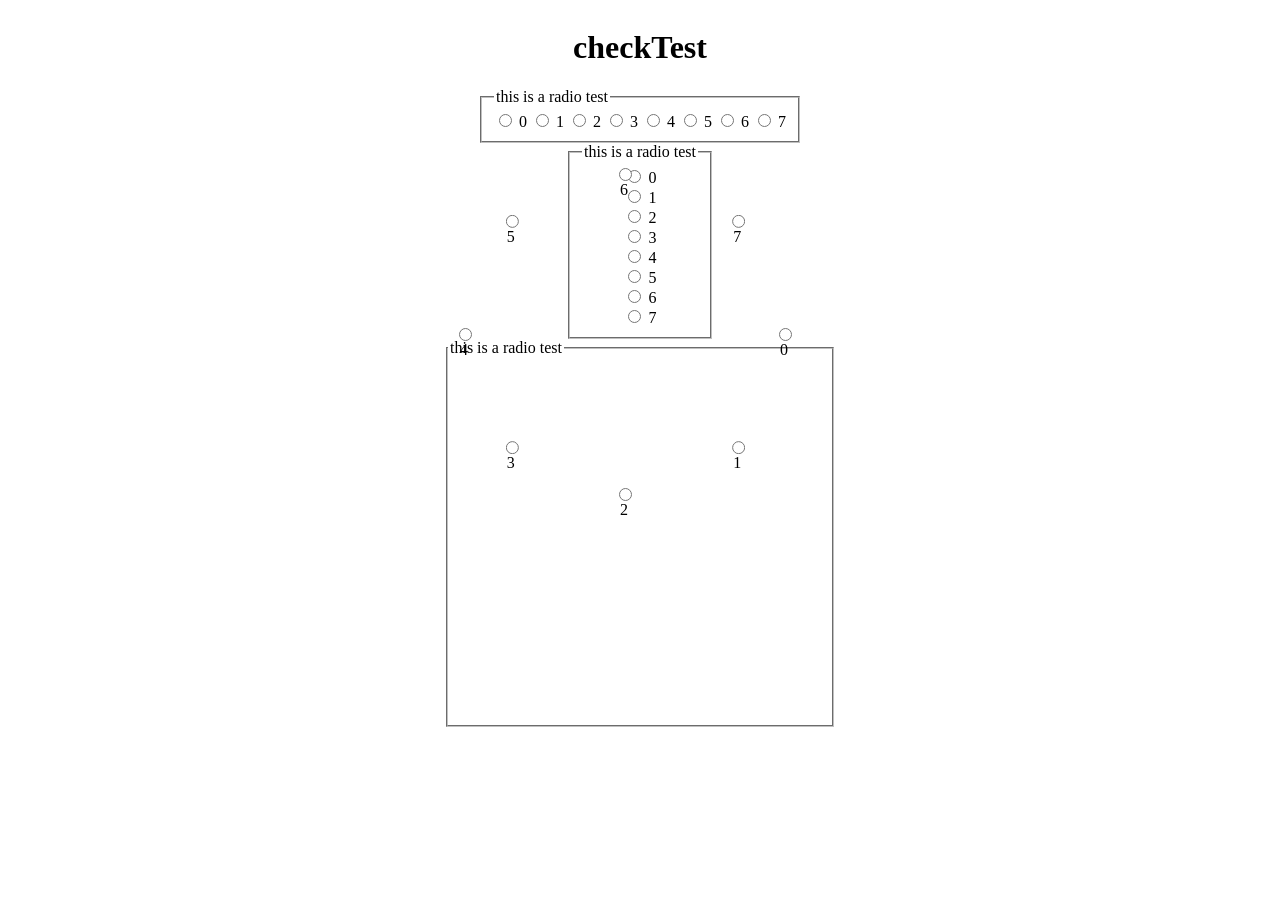
==== checkboxTest.html @ c5f39e8e "Create checkboxTest.html" ====
<!DOCTYPE html>
<html lang="en">
<head>
  <meta charset="UTF-8">
  <meta name="viewport" content="width=device-width, initial-scale=1.0">
  <title>checkTest</title>
  <link href="style.css" rel="stylesheet">
</head>
<body>
  <h1>checkTest</h1>

  <fieldset id="horizontalFieldSet">
    
    <legend>this is a radio test</legend>

    <input type="radio" id="hfszero" name="test" />
    <label for="hfszero">0</label>

    <input type="radio" id="hfsone" name="test" />
    <label for="hfsone">1</label>

    <input type="radio" id="hfstwo" name="test" />
    <label for="hfstwo">2</label>

    <input type="radio" id="hfsthree" name="test" />
    <label for="hfsthree">3</label>

    <input type="radio" id="hfsfour" name="test" />
    <label for="hfsfour">4</label>

    <input type="radio" id="hfsfive" name="test" />
    <label for="hfsfive">5</label>

    <input type="radio" id="hfssix" name="test" />
    <label for="hfssix">6</label>

    <input type="radio" id="hfsseven" name="test" />
    <label for="hfsseven">7</label>

  </fieldset>
  
  <fieldset id="verticalFieldSet">
    
    <legend>this is a radio test</legend>

  <div>
    <input type="radio" id="vfszero" name="test1" />
    <label for="zero">0</label>
  </div>
  <div>
    <input type="radio" id="vfsone" name="test1" />
    <label for="zero">1</label>
  </div>
  <div>
    <input type="radio" id="vfstwo" name="test1" />
    <label for="zero">2</label>
  </div>
  <div>
    <input type="radio" id="vfsthree" name="test1" />
    <label for="zero">3</label>
  </div>
  <div>
    <input type="radio" id="vfsfour" name="test1" />
    <label for="zero">4</label>
  </div>
  <div>
    <input type="radio" id="vfsfive" name="test1" />
    <label for="zero">5</label>
  </div>
  <div>
    <input type="radio" id="vfssix" name="test1" />
    <label for="zero">6</label>
  </div>
  <div>
    <input type="radio" id="vfsseven" name="test1" />
    <label for="zero">7</label>
  </div>
  </fieldset>
  
  <fieldset id="circularFieldSet">
    
    <legend>this is a radio test</legend>

    <div id="cfs0">
      <input type="radio" id="cfszero" name="test2" />
      <label for="cfszero">0</label>
    </div>
    <div id="cfs1">
      <input type="radio" id="cfsone" name="test2" />
      <label for="cfsone">1</label>
    </div>
    <div id="cfs2">
      <input type="radio" id="cfstwo" name="test2" />
      <label for="cfstwo">2</label>
    </div>
    <div id="cfs3">
      <input type="radio" id="cfsthree" name="test2" />
      <label for="cfsthree">3</label>
    </div>
    <div id="cfs4">
      <input type="radio" id="cfsfour" name="test2" />
      <label for="cfsfour">4</label>
    </div>
    <div id="cfs5">
      <input type="radio" id="cfsfive" name="test2" />
      <label for="cfsfive">5</label>
    </div>
    
    <div id="cfs6">
      <input type="radio" id="cfssix" name="test2" />
      <label for="cfssix">6</label>
    </div>
    
    <div id="cfs7">
      <input type="radio" id="cfsseven" name="test2" />
      <label for="cfsseven">7</label>
    </div>

  </fieldset>

</body>
</html>

<!-- circle technique based on https://stackoverflow.com/questions/12813573/position-icons-into-circle -->
---- style.css ----
body {
  display: flex;
  flex-direction: column;
  align-items: center;
}


#horizontalFieldSet{
  width: fit-content;
}

#verticalFieldSet{
  width: fit-content;
  display: flex;
  flex-direction: column;
  align-items: center;
}

#circularFieldSet{
  width: 24rem;
  height: 24rem;
  padding: 0;
  position: relative;
}

#circularFieldSet div{
  display: block;
  position: absolute;
  display: flex;
  flex-direction: column;
  align-items: center;
  width: 2rem; height: 2rem;
  top: 50%; left: 50%;
  margin: -2rem;
}

#cfs0{
  transform: translate(10rem);
}
#cfs1{
  transform: rotate(45deg) translate(10rem) rotate(-45deg);
}
#cfs2{
  transform: rotate(90deg) translate(10rem) rotate(-90deg);
}
#cfs3{
  transform: rotate(135deg) translate(10rem) rotate(-135deg);
}
#cfs4{
  transform: rotate(180deg) translate(10rem) rotate(-180deg);
}
#cfs5{
  transform: rotate(225deg) translate(10rem) rotate(-225deg);
}
#cfs6{
  transform: rotate(270deg) translate(10rem) rotate(-270deg);
}
#cfs7{
  transform: rotate(315deg) translate(10rem) rotate(-315deg);
}
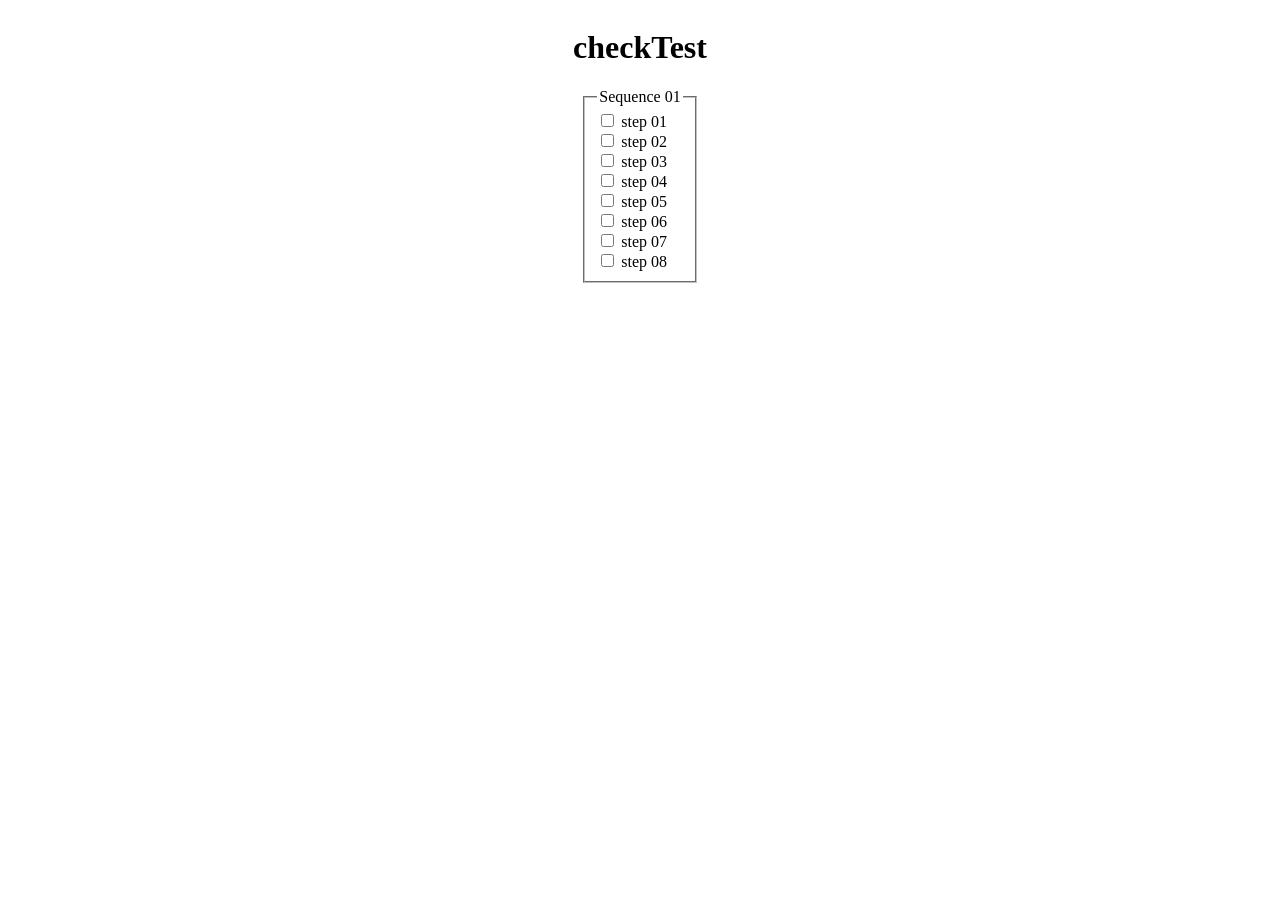
==== commit c0c2321d: "checkbox represented model prototype" ====
--- a/checkboxTest.html
+++ b/checkboxTest.html
@@ -4,121 +4,90 @@
   <meta charset="UTF-8">
   <meta name="viewport" content="width=device-width, initial-scale=1.0">
   <title>checkTest</title>
-  <link href="style.css" rel="stylesheet">
+  <link href="stylecheck.css" rel="stylesheet">
 </head>
 <body>
+
   <h1>checkTest</h1>
 
-  <fieldset id="horizontalFieldSet">
-    
-    <legend>this is a radio test</legend>
-
-    <input type="radio" id="hfszero" name="test" />
-    <label for="hfszero">0</label>
-
-    <input type="radio" id="hfsone" name="test" />
-    <label for="hfsone">1</label>
-
-    <input type="radio" id="hfstwo" name="test" />
-    <label for="hfstwo">2</label>
-
-    <input type="radio" id="hfsthree" name="test" />
-    <label for="hfsthree">3</label>
-
-    <input type="radio" id="hfsfour" name="test" />
-    <label for="hfsfour">4</label>
-
-    <input type="radio" id="hfsfive" name="test" />
-    <label for="hfsfive">5</label>
-
-    <input type="radio" id="hfssix" name="test" />
-    <label for="hfssix">6</label>
-
-    <input type="radio" id="hfsseven" name="test" />
-    <label for="hfsseven">7</label>
-
-  </fieldset>
-  
-  <fieldset id="verticalFieldSet">
-    
-    <legend>this is a radio test</legend>
-
-  <div>
-    <input type="radio" id="vfszero" name="test1" />
-    <label for="zero">0</label>
-  </div>
-  <div>
-    <input type="radio" id="vfsone" name="test1" />
-    <label for="zero">1</label>
-  </div>
-  <div>
-    <input type="radio" id="vfstwo" name="test1" />
-    <label for="zero">2</label>
-  </div>
-  <div>
-    <input type="radio" id="vfsthree" name="test1" />
-    <label for="zero">3</label>
-  </div>
-  <div>
-    <input type="radio" id="vfsfour" name="test1" />
-    <label for="zero">4</label>
-  </div>
-  <div>
-    <input type="radio" id="vfsfive" name="test1" />
-    <label for="zero">5</label>
-  </div>
-  <div>
-    <input type="radio" id="vfssix" name="test1" />
-    <label for="zero">6</label>
-  </div>
-  <div>
-    <input type="radio" id="vfsseven" name="test1" />
-    <label for="zero">7</label>
-  </div>
-  </fieldset>
-  
-  <fieldset id="circularFieldSet">
-    
-    <legend>this is a radio test</legend>
-
-    <div id="cfs0">
-      <input type="radio" id="cfszero" name="test2" />
-      <label for="cfszero">0</label>
+  <fieldset>
+    <legend>Sequence 01</legend>
+    <div>
+      <label>
+        <input type="checkbox" class="seqStep" id="step01" name="seq01" value="step01" />
+        step 01
+      </label>
     </div>
-    <div id="cfs1">
-      <input type="radio" id="cfsone" name="test2" />
-      <label for="cfsone">1</label>
+    <div>
+      <label>
+        <input type="checkbox" class="seqStep" id="step02" name="seq01" value="step02" />
+        step 02
+      </label>
     </div>
-    <div id="cfs2">
-      <input type="radio" id="cfstwo" name="test2" />
-      <label for="cfstwo">2</label>
+    <div>
+      <label>
+        <input type="checkbox" class="seqStep" id="step03" name="seq01" value="step03" />
+        step 03
+      </label>
     </div>
-    <div id="cfs3">
-      <input type="radio" id="cfsthree" name="test2" />
-      <label for="cfsthree">3</label>
+    <div>
+      <label>
+        <input type="checkbox" class="seqStep" id="step04" name="seq01" value="step04" />
+        step 04
+      </label>
     </div>
-    <div id="cfs4">
-      <input type="radio" id="cfsfour" name="test2" />
-      <label for="cfsfour">4</label>
+    <div>
+      <label>
+        <input type="checkbox" class="seqStep" id="step05" name="seq01" value="step05" />
+        step 05
+      </label>
     </div>
-    <div id="cfs5">
-      <input type="radio" id="cfsfive" name="test2" />
-      <label for="cfsfive">5</label>
+    <div>
+      <label>
+        <input type="checkbox" class="seqStep" id="step06" name="seq01" value="step06" />
+        step 06
+      </label>
     </div>
-    
-    <div id="cfs6">
-      <input type="radio" id="cfssix" name="test2" />
-      <label for="cfssix">6</label>
+    <div>
+      <label>
+        <input type="checkbox" class="seqStep" id="step07" name="seq01" value="step07" />
+        step 07
+      </label>
     </div>
-    
-    <div id="cfs7">
-      <input type="radio" id="cfsseven" name="test2" />
-      <label for="cfsseven">7</label>
+    <div>
+      <label>
+        <input type="checkbox" class="seqStep" id="step08" name="seq01" value="step08" />
+        step 08
+      </label>
     </div>
 
   </fieldset>
 
+  <script>
+    let checkBoxes = Array.from(document.getElementsByClassName("seqStep"));
+
+    checkBoxes.forEach(box => {
+      box.addEventListener("click", (e) => {
+        if(box.readOnly) box.checked = box.readOnly = false;
+        else if(!box.checked) {
+          box.readOnly = box.indeterminate = true;
+          setNewReset(box.id);
+        }
+      });
+    });
+    
+    function setNewReset(lastStepID){
+      let stillInSeq = true;
+      checkBoxes.forEach(box =>{
+        if(box.id === lastStepID) stillInSeq = false;
+        if(!stillInSeq) box.parentElement.style.textDecoration = 'line-through';
+        else box.parentElement.style.textDecoration = null;
+      });
+    }
+  </script>
+
+  <!-- technique for rotating through checked and indeterminate taken from below -->
+  <!-- https://css-tricks.com/indeterminate-checkboxes/ -->
+
 </body>
-</html>
-
-<!-- circle technique based on https://stackoverflow.com/questions/12813573/position-icons-into-circle -->+</html>
--- a/stylecheck.css
+++ b/stylecheck.css
@@ -0,0 +1,60 @@
+body {
+  display: flex;
+  flex-direction: column;
+  align-items: center;
+}
+
+
+#horizontalFieldSet{
+  width: fit-content;
+}
+
+#verticalFieldSet{
+  width: fit-content;
+  display: flex;
+  flex-direction: column;
+  align-items: center;
+}
+
+#circularFieldSet{
+  width: 24rem;
+  height: 24rem;
+  padding: 0;
+  position: relative;
+}
+
+#circularFieldSet div{
+  display: block;
+  position: absolute;
+  display: flex;
+  flex-direction: column;
+  align-items: center;
+  width: 2rem; height: 2rem;
+  top: 50%; left: 50%;
+  margin: -2rem;
+}
+
+#cfs0{
+  transform: translate(10rem);
+}
+#cfs1{
+  transform: rotate(45deg) translate(10rem) rotate(-45deg);
+}
+#cfs2{
+  transform: rotate(90deg) translate(10rem) rotate(-90deg);
+}
+#cfs3{
+  transform: rotate(135deg) translate(10rem) rotate(-135deg);
+}
+#cfs4{
+  transform: rotate(180deg) translate(10rem) rotate(-180deg);
+}
+#cfs5{
+  transform: rotate(225deg) translate(10rem) rotate(-225deg);
+}
+#cfs6{
+  transform: rotate(270deg) translate(10rem) rotate(-270deg);
+}
+#cfs7{
+  transform: rotate(315deg) translate(10rem) rotate(-315deg);
+}
